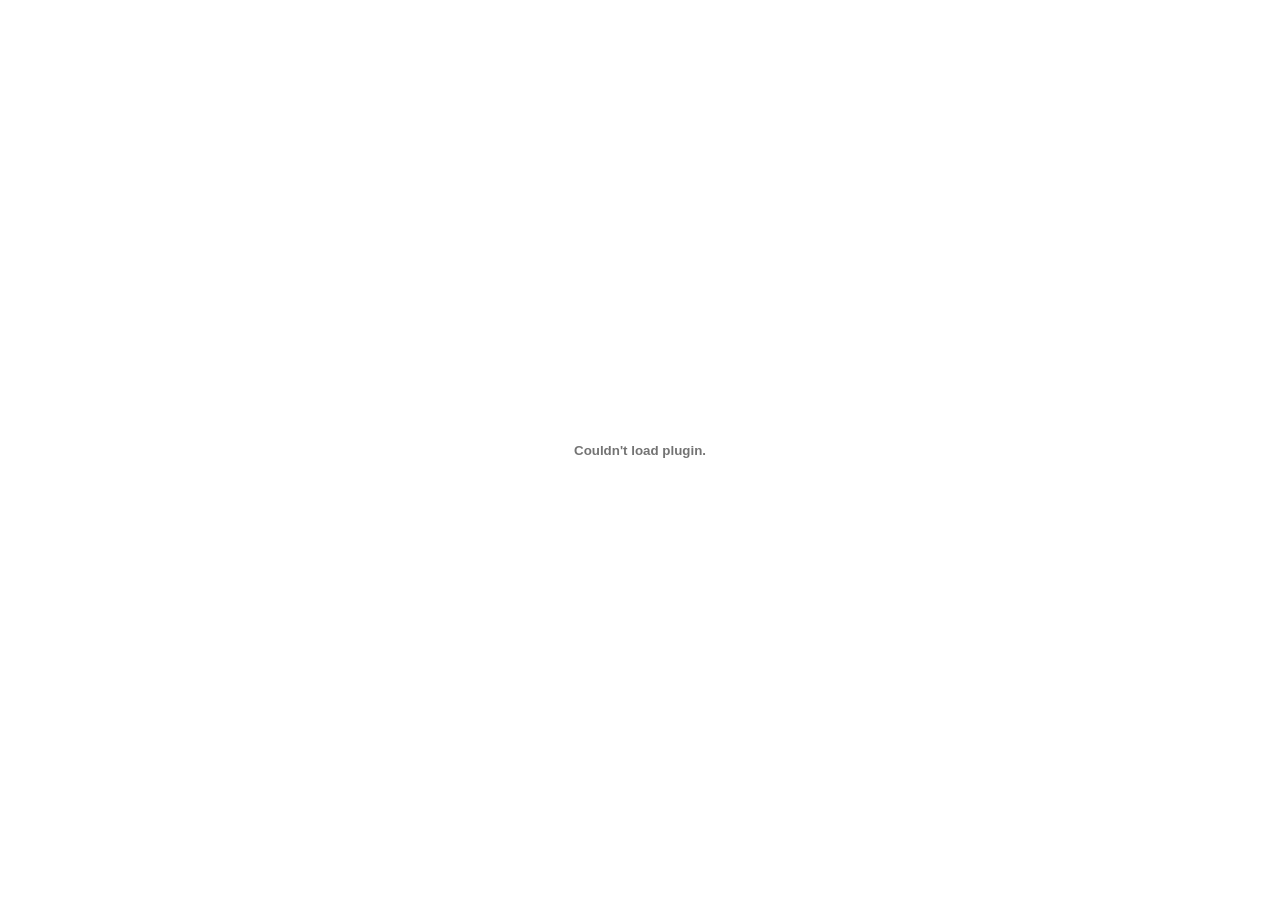
==== gun-mayhem-2/index.html @ 90d66675 "Add gun-mayhem-2 (1-20)" ====
<!DOCTYPE html>
<html lang="en-us">
<head>
  <meta charset="utf-8">
  <meta http-equiv="Content-Type" content="text/html; charset=utf-8">
  <style>
    body {
    margin: 0px;
    padding: 0px;
    overflow: hidden;
  }
  </style>
  <meta name="description" content="Gun Mayhem 2, Gun Mayhem 2 Unblocked">
  <meta property="og:image" content="{game_thumbs}" />
</head>
<body>
  <div class="webgl-content">
    <div id="gameContainer" style="width: 100vw; height: 100vh">
      <script src="patch/ruffle/ruffle.js"></script>
      <script>
        window.RufflePlayer = window.RufflePlayer || {};
        window.RufflePlayer.config = {
            warnOnUnsupportedContent: false,
            autoplay: "on",
            unmuteOverlay: "hidden",
            maxExecutionDuration: 30,
            base: null,
            forceScale: false,
            quality: 'high'
        };
      </script>
      <div id="gamefilearea" class="prestitial-running" style="height:100%;">
      <object classid="clsid:d27cdb6e-ae6d-11cf-96b8-444553540000" codebase="http://fpdownload.macromedia.com/pub/shockwave/cabs/flash/swflash.cab#version=8,0,0,0" width="900" height="600" id="gamefile" align="middle">
      <param name="allowScriptAccess" value="always" />
      <param name="movie" value="gunmayhem2.swf" />
      <param name="quality" value="high" />
      <param name="wmode" value="window" />
      <param name="allowfullscreen" value="false" />
      <param name="allowfullscreeninteractive" value="false" />
      <param name="fullScreenAspectRatio" value="" />
      <param name="quality" value="high" />
      <param name="play" value="true" />
      <param name="loop" value="true" />
      <param name="menu" value="" />
      <param name="flashvars" value="gameID=13824" />
      <param name="hasPriority" value="true" />
      <embed src="gunmayhem2.swf" width="100%" height="100%" id="gamefileEmbed" name="gamefile" align="middle" wmode="window" allowfullscreen="false" allowfullscreeninteractive="false" fullScreenAspectRatio="" quality="high" play="true" loop="true" menu="" allowScriptAccess="always" flashvars="gameID=13824" hasPriority="true" type="application/x-shockwave-flash" pluginspage="http://www.adobe.com/go/getflashplayer"></embed>
      </object>
    </div>
  </div>
</body>
</html>
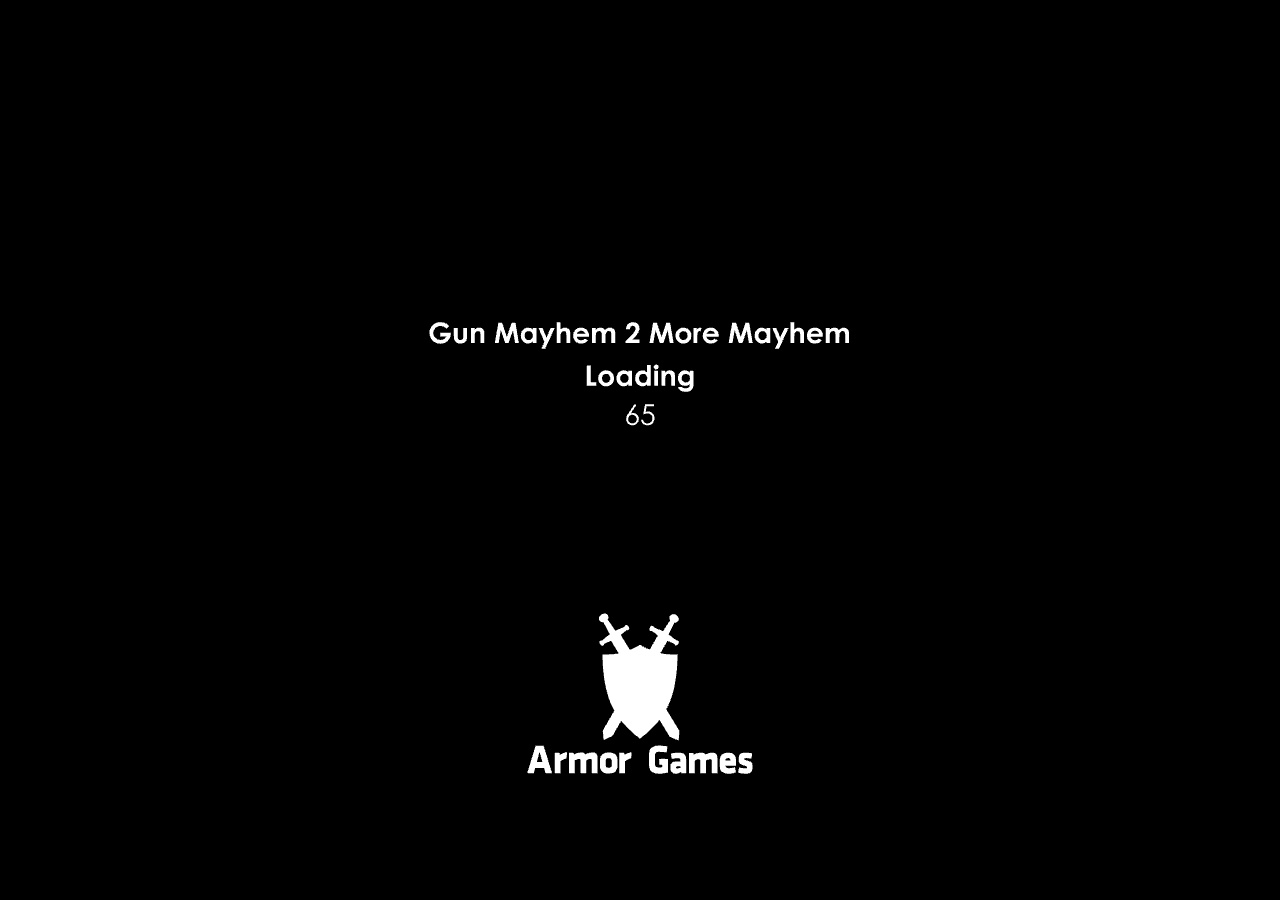
==== commit e36a9e46: "Localize CDN game assets for offline use" ====
--- a/gun-mayhem-2/index.html
+++ b/gun-mayhem-2/index.html
@@ -12,7 +12,7 @@
   </style>
   <meta name="description" content="Gun Mayhem 2, Gun Mayhem 2 Unblocked">
   <meta property="og:image" content="{game_thumbs}" />
-</head>
+<style>html,body{height:100%;margin:0}object,embed,ruffle-object{display:block;width:100%;height:100vh}</style></head>
 <body>
   <div class="webgl-content">
     <div id="gameContainer" style="width: 100vw; height: 100vh">
